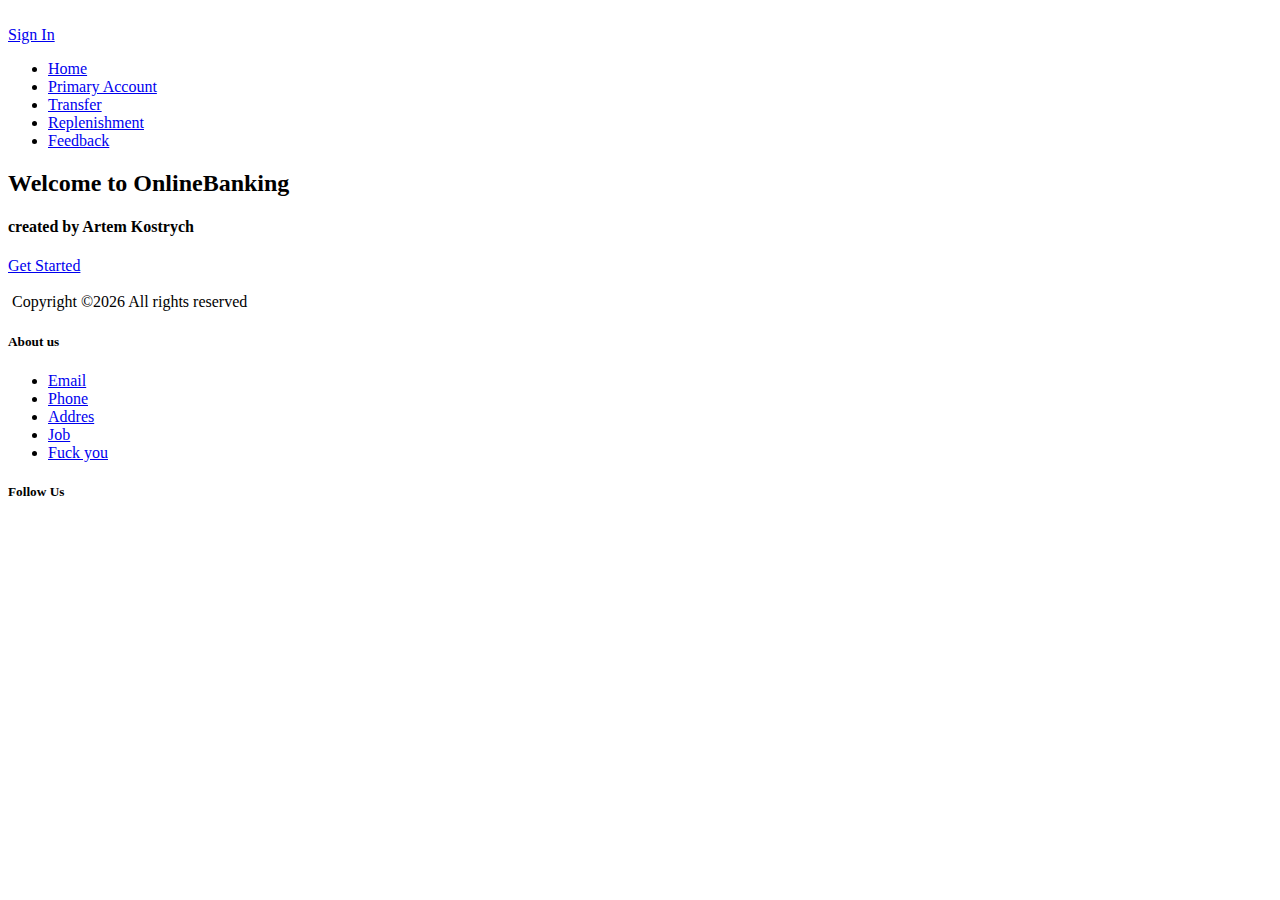
==== src/main/resources/templates/newSite/index.html @ 7432bcd6 "222" ====
<!DOCTYPE html>
<html xmlns:th="http://www.w3.org/1999/xhtml" lang="en">

<head>
	<title>OnlineBanking - You can trust us</title>
	<meta charset="UTF-8">
	<meta name="description" content="OnlineBanking - You can trust us">
	<meta name="keywords" content="OnlineBanking, unica, creative, html">
	<meta name="viewport" content="width=device-width, initial-scale=1.0">
	<!-- Favicon -->
	<link href="img/favicon.ico" rel="shortcut icon"></link>

	<!-- Google Fonts -->
	<link href="https://fonts.googleapis.com/css?family=Lato" rel="stylesheet"></link>

	<!-- Stylesheets -->
	<link rel="stylesheet" href="css/bootstrap.min.css"></link>
	<link rel="stylesheet" href="css/font-awesome.min.css"></link>
	<link rel="stylesheet" href="css/themify-icons.css"></link>
	<link rel="stylesheet" href="css/animate.css"></link>
	<link rel="stylesheet" href="css/owl.carousel.css"></link>
	<link rel="stylesheet" href="css/style.css"></link>


	<!--[if lt IE 9]>
	  <script src="https://oss.maxcdn.com/html5shiv/3.7.2/html5shiv.min.js"></script>
	  <script src="https://oss.maxcdn.com/respond/1.4.2/respond.min.js"></script>
	<![endif]-->

</head>
<body>
	<!-- Page Preloder -->
	<div id="preloder">
		<div class="loader"></div>
	</div>

	<!-- Header section -->
	<header class="header-section clearfix">
		<div class="container-fluid">
			<a href="index.html">
				<img src="img/logoHome.png" alt="" class="siteLogo">
			</a>
			<div class="responsive-bar"><i class="fa fa-bars"></i></div>
			<a href="" class="user"><i class="fa fa-user"></i></a>
			<a href="signIn.html" class="site-btn">Sign In</a>
			<nav class="main-menu">
				<ul class="menu-list">
					<li><a href="index.html">Home</a></li>
					<li><a href="accounts.html">Primary Account</a></li>
					<li><a href="transfer.html">Transfer</a></li>
					<li><a href="replenishment.html">Replenishment</a></li>
					<li><a href="feedback.html">Feedback</a></li>
				</ul>
			</nav>
		</div>
	</header>
	<!-- Header section end -->


	<!-- Hero section -->
	<section class="hero-section">
		<div class="container">
			<div class="row">
				<div class="col-md-6 hero-text">
					<h2>Welcome to <span>OnlineBanking</span></h2>
					<h4>created by Artem Kostrych</h4>
					<form class="hero-subscribe-from">
						<a href="signup.html" class="site-btn sb-gradients">Get Started</a>
					</form>
				</div>
				<div class="col-md-6">
					<img src="img/customLaptop2.png" class="laptop-image" alt="">
				</div>
			</div>
		</div>
	</section>
	<!-- Hero section end -->


	<!-- Footer section -->
	<footer class="footer-section">
		<div class="container">
			<div class="row spad">
				<div class="col-md-6 col-lg-3 footer-widget">
					<img src="img/customLogo.png" class="mb-4" alt="">
					<span><!-- Link back to Colorlib can't be removed. Template is licensed under CC BY 3.0. -->
Copyright &copy;<script>document.write(new Date().getFullYear());</script> All rights reserved</span>
				</div>
				<div class="col-md-6 col-lg-2 offset-lg-1 footer-widget">
					<h5 class="widget-title">About us</h5>
					<ul>
						<li><a href="#">Email</a></li>
						<li><a href="#">Phone</a></li>
						<li><a href="#">Addres</a></li>
						<li><a href="#">Job</a></li>
						<li><a href="#">Fuck you</a></li>
					</ul>
				</div>
				<div class="col-md-6 col-lg-3 footer-widget pl-lg-5 pl-3">
					<h5 class="widget-title">Follow Us</h5>
					<div class="social">
						<a href="" class="facebook"><i class="fa fa-facebook"></i></a>
						<a href="" class="google"><i class="fa fa-google-plus"></i></a>
						<a href="" class="instagram"><i class="fa fa-instagram"></i></a>
						<a href="" class="twitter"><i class="fa fa-twitter"></i></a>
					</div>
				</div>
			</div>
		</div>
	</footer>


	<!--====== Javascripts & Jquery ======-->
	<script src="js/jquery-3.2.1.min.js"></script>
	<script src="js/owl.carousel.min.js"></script>
	<script src="js/main.js"></script>
	<script src="js/bootstrap.min.js"></script>
</body>
</html>
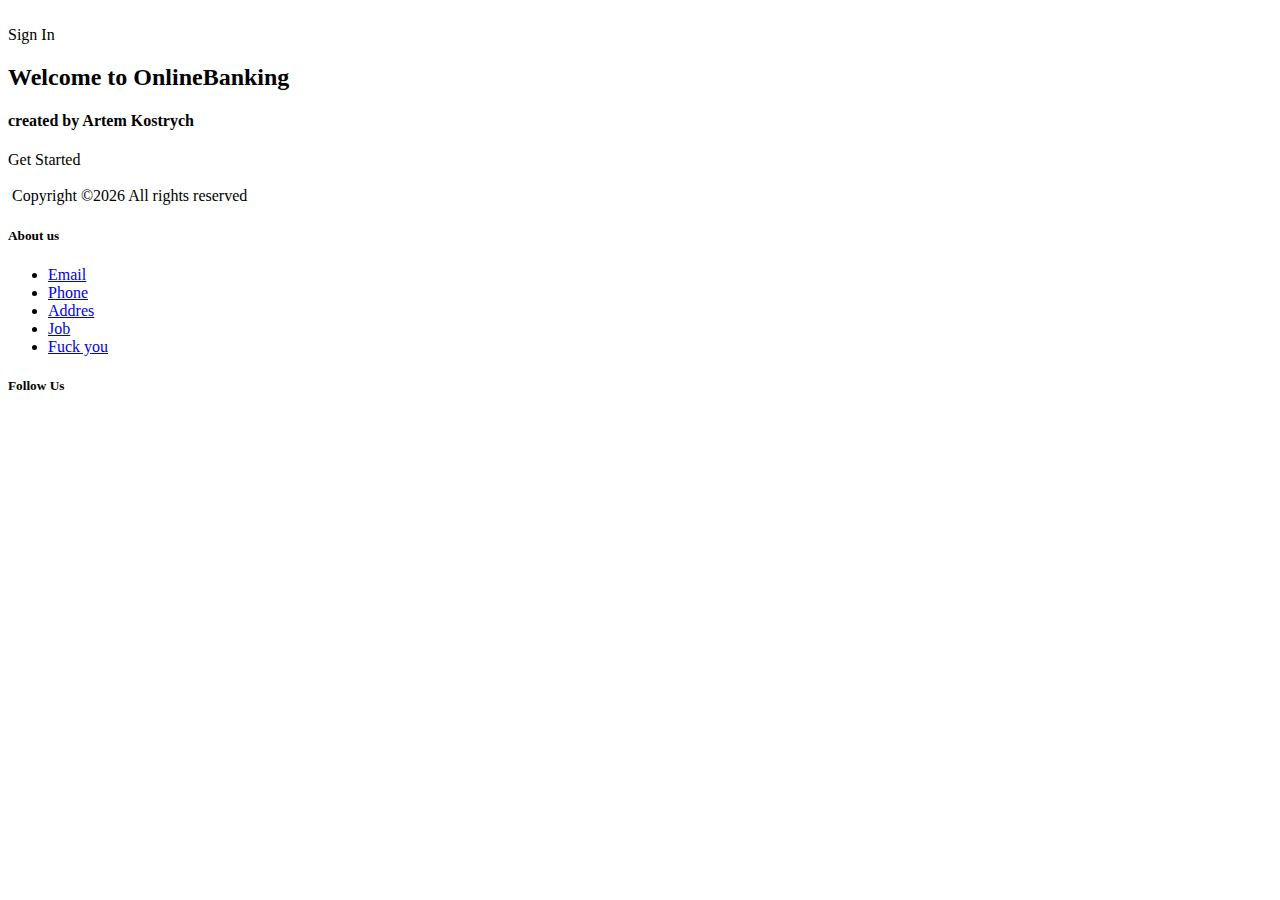
==== commit 212417fb: "111" ====
--- a/src/main/resources/templates/newSite/index.html
+++ b/src/main/resources/templates/newSite/index.html
@@ -3,23 +3,23 @@
 
 <head>
 	<title>OnlineBanking - You can trust us</title>
-	<meta charset="UTF-8">
-	<meta name="description" content="OnlineBanking - You can trust us">
-	<meta name="keywords" content="OnlineBanking, unica, creative, html">
-	<meta name="viewport" content="width=device-width, initial-scale=1.0">
+	<meta charset="UTF-8"/>
+	<meta name="description" content="OnlineBanking - You can trust us"/>
+	<meta name="keywords" content="OnlineBanking, unica, creative, html"/>
+	<meta name="viewport" content="width=device-width, initial-scale=1.0"/>
 	<!-- Favicon -->
-	<link href="img/favicon.ico" rel="shortcut icon"></link>
+	<link href="img/favicon.ico" rel="shortcut icon"/>
 
 	<!-- Google Fonts -->
-	<link href="https://fonts.googleapis.com/css?family=Lato" rel="stylesheet"></link>
+	<link href="https://fonts.googleapis.com/css?family=Lato" rel="stylesheet"/>
 
 	<!-- Stylesheets -->
-	<link rel="stylesheet" href="css/bootstrap.min.css"></link>
-	<link rel="stylesheet" href="css/font-awesome.min.css"></link>
-	<link rel="stylesheet" href="css/themify-icons.css"></link>
-	<link rel="stylesheet" href="css/animate.css"></link>
-	<link rel="stylesheet" href="css/owl.carousel.css"></link>
-	<link rel="stylesheet" href="css/style.css"></link>
+	<link rel="stylesheet" href="css/bootstrap.min.css"/>
+	<link rel="stylesheet" href="css/font-awesome.min.css"/>
+	<link rel="stylesheet" href="css/themify-icons.css"/>
+	<link rel="stylesheet" href="css/animate.css"/>
+	<link rel="stylesheet" href="css/owl.carousel.css"/>
+	<link rel="stylesheet" href="css/style.css"/>
 
 
 	<!--[if lt IE 9]>
@@ -38,20 +38,11 @@
 	<header class="header-section clearfix">
 		<div class="container-fluid">
 			<a href="index.html">
-				<img src="img/logoHome.png" alt="" class="siteLogo">
+				<img src="img/logoHome.png" alt="" class="siteLogo"/>
 			</a>
 			<div class="responsive-bar"><i class="fa fa-bars"></i></div>
 			<a href="" class="user"><i class="fa fa-user"></i></a>
-			<a href="signIn.html" class="site-btn">Sign In</a>
-			<nav class="main-menu">
-				<ul class="menu-list">
-					<li><a href="index.html">Home</a></li>
-					<li><a href="accounts.html">Primary Account</a></li>
-					<li><a href="transfer.html">Transfer</a></li>
-					<li><a href="replenishment.html">Replenishment</a></li>
-					<li><a href="feedback.html">Feedback</a></li>
-				</ul>
-			</nav>
+			<a  th:href="@{/signIn}" class="site-btn">Sign In</a>
 		</div>
 	</header>
 	<!-- Header section end -->
@@ -65,11 +56,11 @@
 					<h2>Welcome to <span>OnlineBanking</span></h2>
 					<h4>created by Artem Kostrych</h4>
 					<form class="hero-subscribe-from">
-						<a href="signup.html" class="site-btn sb-gradients">Get Started</a>
+						<a  th:href="@{/signup}" class="site-btn sb-gradients">Get Started</a>
 					</form>
 				</div>
 				<div class="col-md-6">
-					<img src="img/customLaptop2.png" class="laptop-image" alt="">
+					<img src="img/customLaptop2.png" class="laptop-image" alt=""/>
 				</div>
 			</div>
 		</div>
@@ -82,7 +73,7 @@
 		<div class="container">
 			<div class="row spad">
 				<div class="col-md-6 col-lg-3 footer-widget">
-					<img src="img/customLogo.png" class="mb-4" alt="">
+					<img src="img/customLogo.png" class="mb-4" alt=""/>
 					<span><!-- Link back to Colorlib can't be removed. Template is licensed under CC BY 3.0. -->
 Copyright &copy;<script>document.write(new Date().getFullYear());</script> All rights reserved</span>
 				</div>
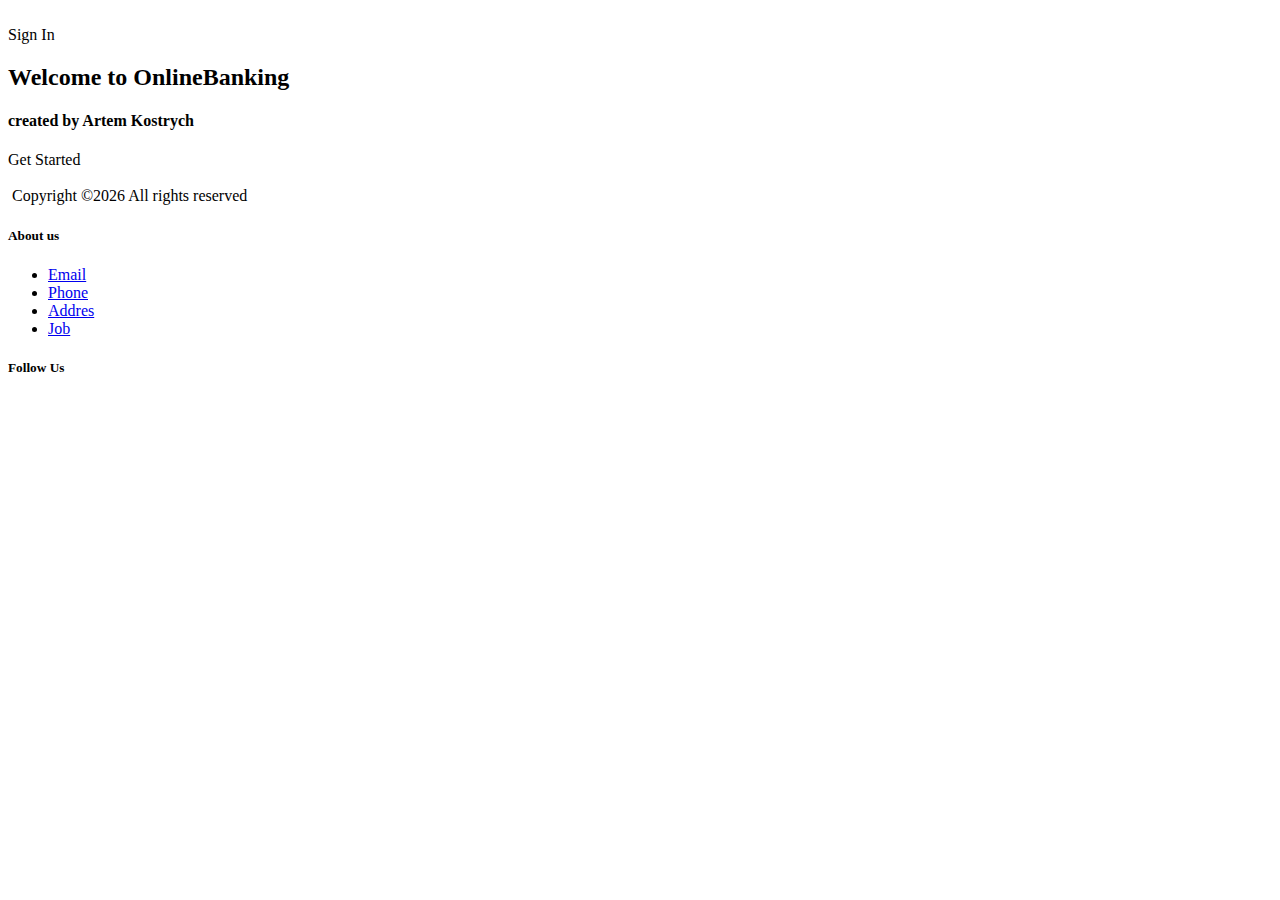
==== commit fafc83e0: "asda" ====
--- a/src/main/resources/templates/newSite/index.html
+++ b/src/main/resources/templates/newSite/index.html
@@ -42,7 +42,7 @@
 			</a>
 			<div class="responsive-bar"><i class="fa fa-bars"></i></div>
 			<a href="" class="user"><i class="fa fa-user"></i></a>
-			<a  th:href="@{/signIn}" class="site-btn">Sign In</a>
+			<a th:href="@{/login}" class="site-btn">Sign In</a>
 		</div>
 	</header>
 	<!-- Header section end -->
@@ -84,7 +84,6 @@
 						<li><a href="#">Phone</a></li>
 						<li><a href="#">Addres</a></li>
 						<li><a href="#">Job</a></li>
-						<li><a href="#">Fuck you</a></li>
 					</ul>
 				</div>
 				<div class="col-md-6 col-lg-3 footer-widget pl-lg-5 pl-3">
